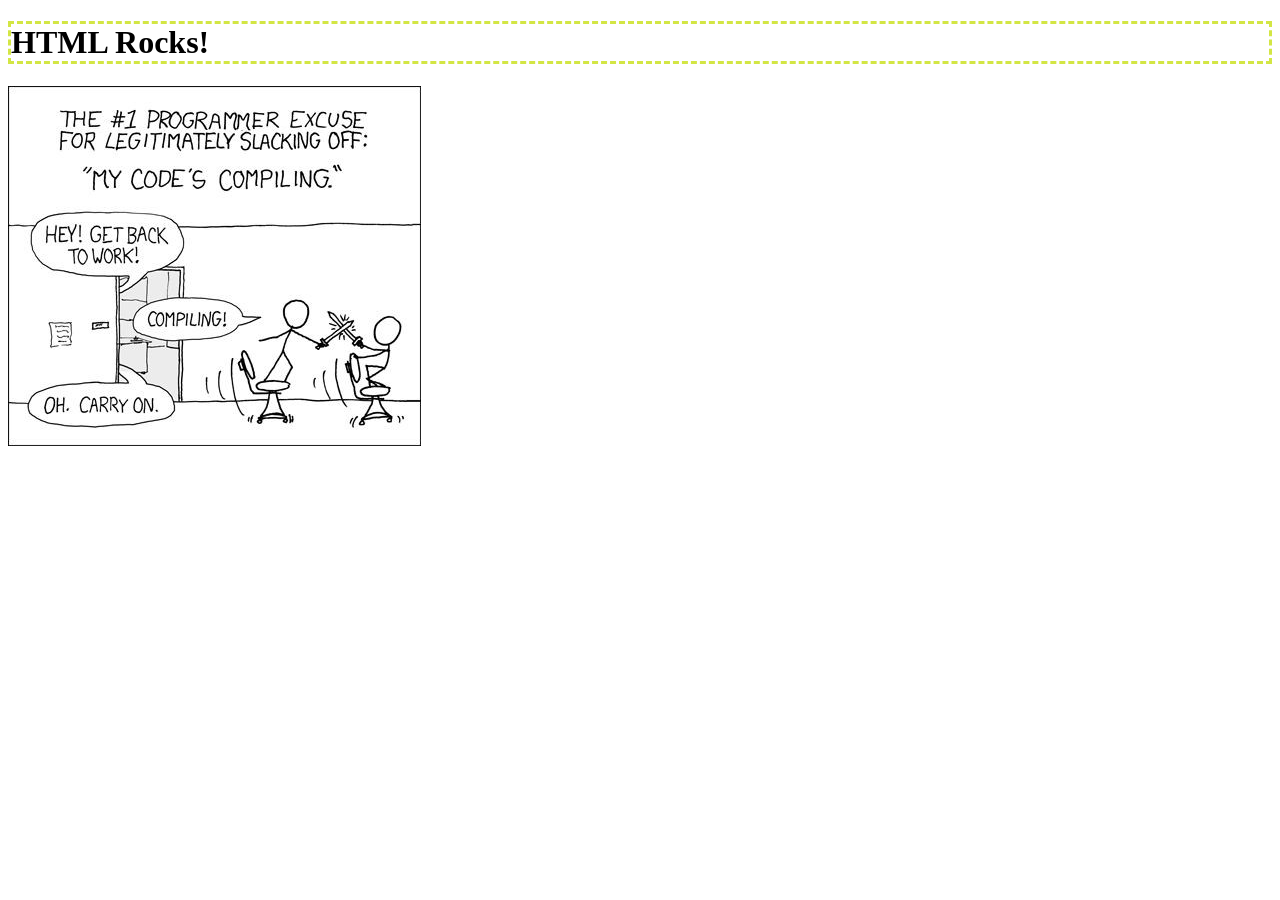
==== index.html @ 8f751a53 "Initial commit" ====
<!doctype html>
<html>

<head>
  <meta charset="utf-8">
  <title>Hello World!</title>
  <meta name="description" content="">
  <meta name="viewport" content="width=device-width, initial-scale=1">
  <link rel="stylesheet" href="css/style.css">
</head>

<body>
  <h1>HTML Rocks!</h1>
  <img src="img/compile.jpeg">
  <script type="module" src="js/main.js"></script>
</body>

</html>
---- css/style.css ----
h1{
  border-color: #d3e644;
  border-style: dashed;
}
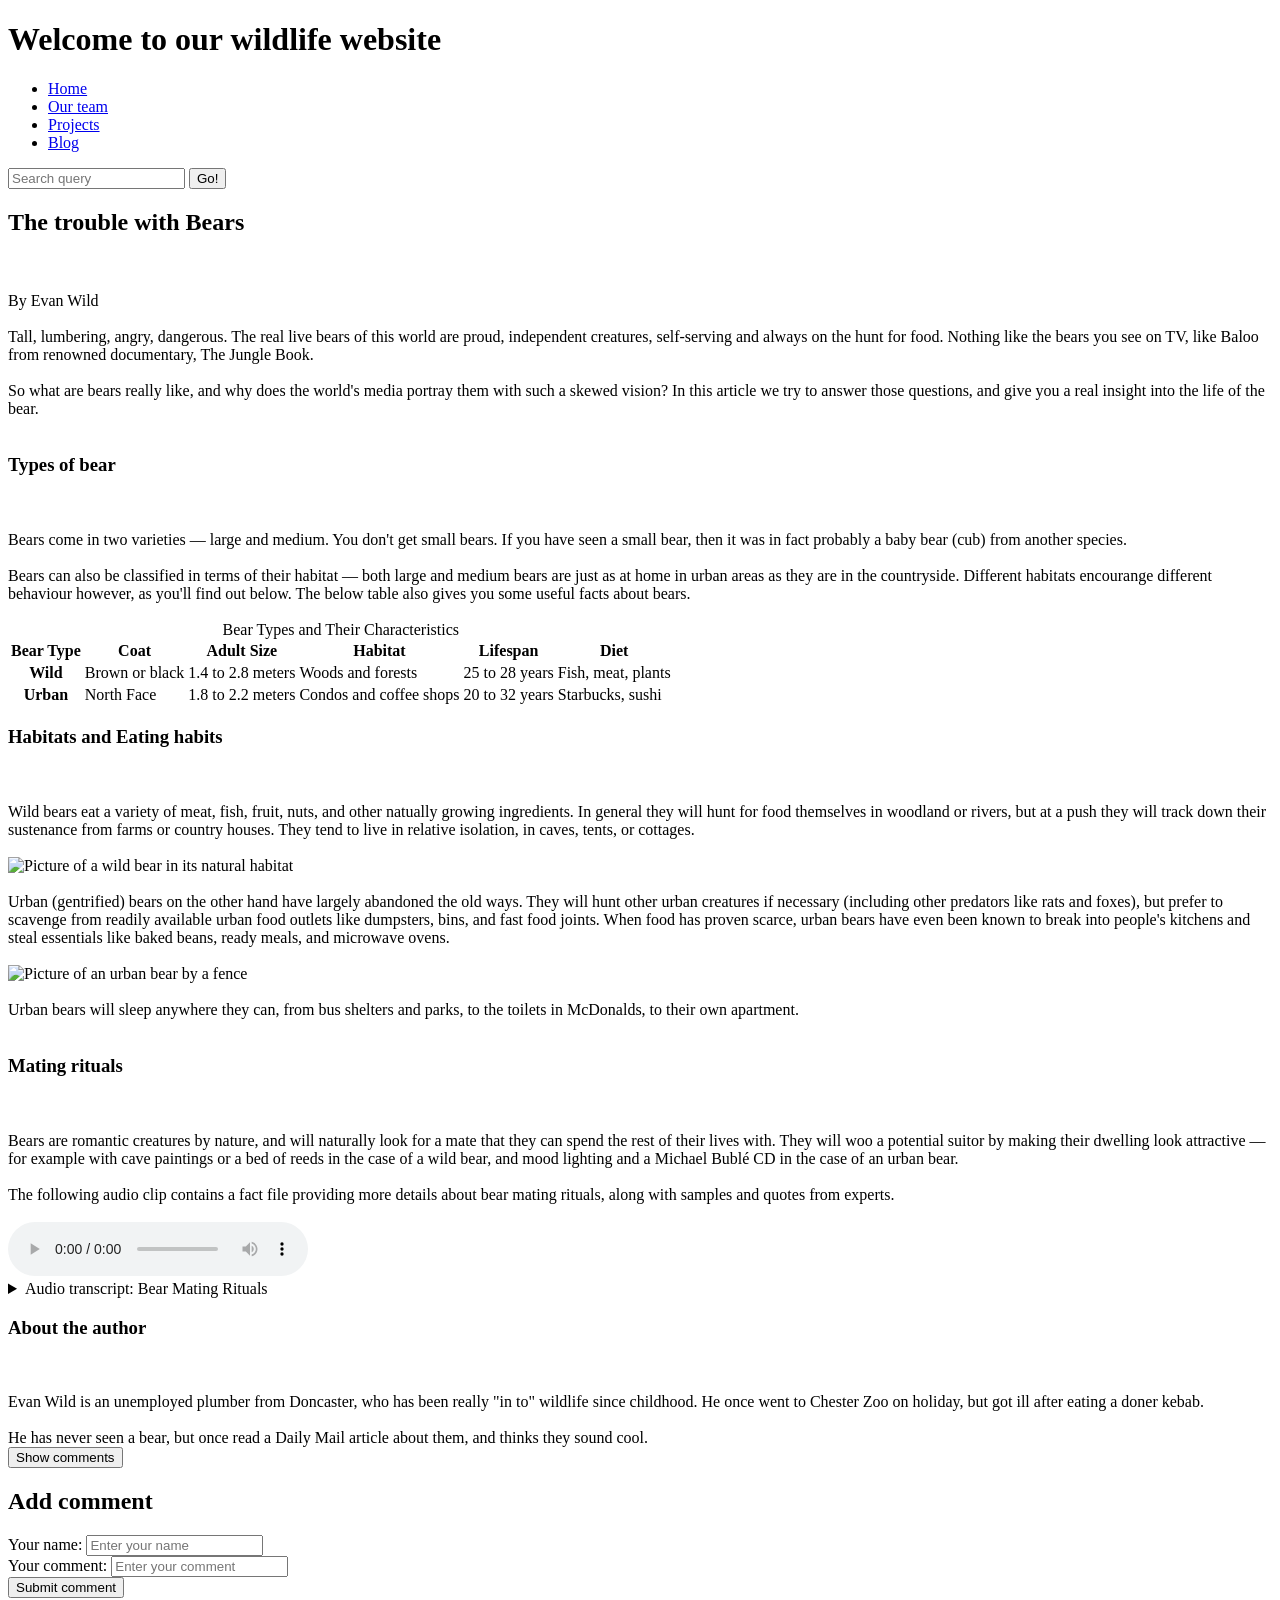
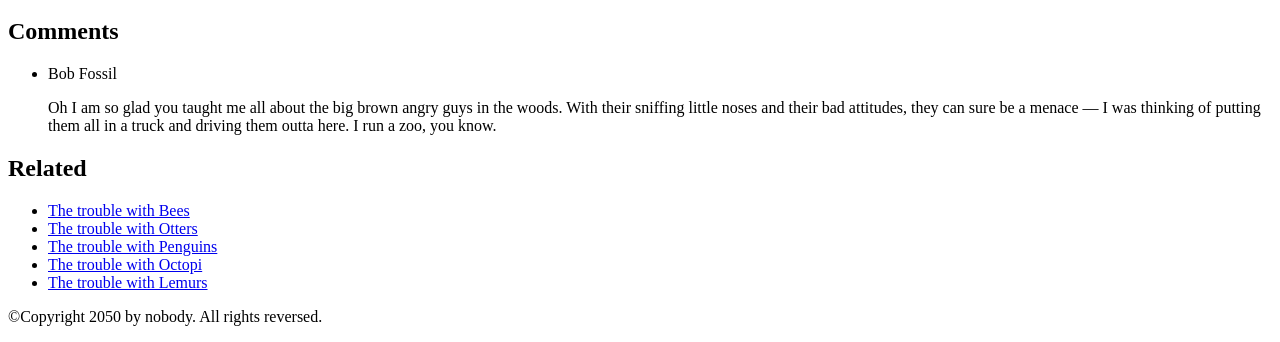
==== commit 69e855c1: "adjusting files" ====
--- a/index.html
+++ b/index.html
@@ -1,18 +1,185 @@
-<!doctype html>
+<!DOCTYPE html>
 <html>
+  <head>
+    <meta charset="utf-8">
 
-<head>
-  <meta charset="utf-8">
-  <title>Hello World!</title>
-  <meta name="description" content="">
-  <meta name="viewport" content="width=device-width, initial-scale=1">
-  <link rel="stylesheet" href="css/style.css">
-</head>
+    <title>Accessibility assessment</title>
+    <link href="https://fonts.googleapis.com/css?family=Open+Sans+Condensed:300|Sonsie+One" rel="stylesheet" type="text/css">
+    <link rel="stylesheet" href="style.css">
 
-<body>
-  <h1>HTML Rocks!</h1>
-  <img src="img/compile.jpeg">
-  <script type="module" src="js/main.js"></script>
-</body>
+    <!-- the below three lines are a fix to get HTML5 semantic elements working in old versions of Internet Explorer-->
+    <!--[if lt IE 9]>
+      <script src="http://html5shiv.googlecode.com/svn/trunk/html5.js"></script>
+    <![endif]-->
+  </head>
 
-</html>+  <body>
+    <div class="header">
+      <h1>Welcome to our wildlife website</h1>
+    </div>
+
+    <nav class="nav">
+      <ul>
+        <li><a href="#">Home</a></li>
+        <li><a href="#">Our team</a></li>
+        <li><a href="#">Projects</a></li>
+        <li><a href="#">Blog</a></li>
+      </ul>
+      <form class="search" role="search">
+        <input type="search" name="q" placeholder="Search query" aria-label="Search">
+        <input type="submit" value="Go!">
+      </form>
+    </nav>
+    
+
+    <main>
+      <article>
+        <h2>The trouble with Bears</h2>
+        <br><br>
+        By Evan Wild
+        <br><br>
+        Tall, lumbering, angry, dangerous. The real live bears of this world are proud, independent creatures, self-serving and always on the hunt for food. Nothing like the bears you see on TV, like Baloo from renowned documentary, The Jungle Book.
+        <br><br>
+        So what are bears really like, and why does the world's media portray them with such a skewed vision? In this article we try to answer those questions, and give you a real insight into the life of the bear.
+        <br><br>
+        <h3>Types of bear</h3>
+        <br><br>
+        Bears come in two varieties — large and medium. You don't get small bears. If you have seen a small bear, then it was in fact probably a baby bear (cub) from another species.
+        <br><br>
+        Bears can also be classified in terms of their habitat — both large and medium bears are just as at home in urban areas as they are in the countryside. Different habitats encourange different behaviour however, as you'll find out below. The below table also gives you some useful facts about bears.
+        <br><br>
+        <table>
+          <caption>Bear Types and Their Characteristics</caption>
+          <thead>
+            <tr>
+              <th scope="col">Bear Type</th>
+              <th scope="col">Coat</th>
+              <th scope="col">Adult Size</th>
+              <th scope="col">Habitat</th>
+              <th scope="col">Lifespan</th>
+              <th scope="col">Diet</th>
+            </tr>
+          </thead>
+          <tbody>
+            <tr>
+              <th scope="row">Wild</th>
+              <td>Brown or black</td>
+              <td>1.4 to 2.8 meters</td>
+              <td>Woods and forests</td>
+              <td>25 to 28 years</td>
+              <td>Fish, meat, plants</td>
+            </tr>
+            <tr>
+              <th scope="row">Urban</th>
+              <td>North Face</td>
+              <td>1.8 to 2.2 meters</td>
+              <td>Condos and coffee shops</td>
+              <td>20 to 32 years</td>
+              <td>Starbucks, sushi</td>
+            </tr>
+          </tbody>
+        </table>
+        
+
+        <h3>Habitats and Eating habits</h3>
+        <br><br>
+        Wild bears eat a variety of meat, fish, fruit, nuts, and other natually growing ingredients. In general they will hunt for food themselves in woodland or rivers, but at a push they will track down their sustenance from farms or country houses. They tend to live in relative isolation, in caves, tents, or cottages.
+        <br><br>
+        <img src="media/wild-bear.jpg" alt="Picture of a wild bear in its natural habitat">
+        <br><br>
+        Urban (gentrified) bears on the other hand have largely abandoned the old ways. They will hunt other urban creatures if necessary (including other predators like rats and foxes), but prefer to scavenge from readily available urban food outlets like dumpsters, bins, and fast food joints. When food has proven scarce, urban bears have even been known to break into people's kitchens and steal essentials like baked beans, ready meals, and microwave ovens.
+        <br><br>
+        <img src="media/urban-bear.jpg" alt="Picture of an urban bear by a fence">
+        <br><br>
+        Urban bears will sleep anywhere they can, from bus shelters and parks, to the toilets in McDonalds, to their own apartment.
+        <br><br>
+        <h3>Mating rituals</h3>
+        <br><br>
+        Bears are romantic creatures by nature, and will naturally look for a mate that they can spend the rest of their lives with. They will woo a potential suitor by making their dwelling look attractive — for example with cave paintings or a bed of reeds in the case of a wild bear, and mood lighting and a Michael Bublé CD in the case of an urban bear.
+        <br><br>
+        The following audio clip contains a fact file providing more details about bear mating rituals, along with samples and quotes from experts.
+        <br><br>
+        <audio controls>
+          <source src="media/bear.mp3" type="audio/mp3">
+          <source src="media/bear.ogg" type="audio/ogg">
+          <p>It looks like your browser doesn't support HTML5 audio players. You can <a href="media/bear.mp3" download>download the audio file here</a> and listen to it on your own device.</p>
+        </audio>
+
+        <details>
+          <summary>Audio transcript: Bear Mating Rituals</summary>
+          <p>Welcome to this audio file about bear mating rituals. I can say anything I want in this, blah blah blah blah.</p>
+          <p>[Expert Quote] "Don't forget to make your anti sea bear circles"</p>
+          <p>[Narrator] "Don't forget to make your anti sea bear circles"</p>
+        </details>
+
+        <aside>
+
+          <h3>About the author</h3>
+        <br><br>
+          Evan Wild is an unemployed plumber from Doncaster, who has been really "in to" wildlife since childhood. He once went to Chester Zoo on holiday, but got ill after eating a doner kebab.
+        <br><br>
+          He has never seen a bear, but once read a Daily Mail article about them, and thinks they sound cool.
+
+        </aside>
+        
+          <button class="show-hide" aria-expanded="false" aria-controls="comments">Show comments</button>
+
+          <section class="comments" id="comments">
+            <div class="comment-wrapper">
+
+            <h2>Add comment</h2>
+
+            <form class="comment-form">
+              <div class="flex-pair">
+                <label for="name">Your name:</label>
+                <input type="text" name="name" id="name" placeholder="Enter your name">
+              </div>
+              <div class="flex-pair">
+                <label for="comment">Your comment:</label>
+                <input type="text" name="comment" id="comment" placeholder="Enter your comment">
+              </div>
+              <div>
+                <input type="submit" value="Submit comment">
+              </div>
+            </form>            
+            
+
+            <h2>Comments</h2>
+
+            <ul class="comment-container">
+
+              <li>
+
+                <p>Bob Fossil</p>
+
+                <p>Oh I am so glad you taught me all about the big brown angry guys in the woods. With their sniffing little noses and their bad attitudes, they can sure be a menace — I was thinking of putting them all in a truck and driving them outta here. I run a zoo, you know.</p>
+
+              </li>
+
+            </ul>
+
+          </div>
+        </section>
+      </article>
+
+      <div class="secondary">
+        <h2>Related</h2>
+
+        <ul>
+          <li><a href="#">The trouble with Bees</a></li>
+          <li><a href="#">The trouble with Otters</a></li>
+          <li><a href="#">The trouble with Penguins</a></li>
+          <li><a href="#">The trouble with Octopi</a></li>
+          <li><a href="#">The trouble with Lemurs</a></li>
+        </ul>
+      </div>
+    </main>
+
+    <footer>
+      <p>©Copyright 2050 by nobody. All rights reversed.</p>
+    </footer>
+
+    <script src="main.js"></script>
+
+  </body>
+</html>
